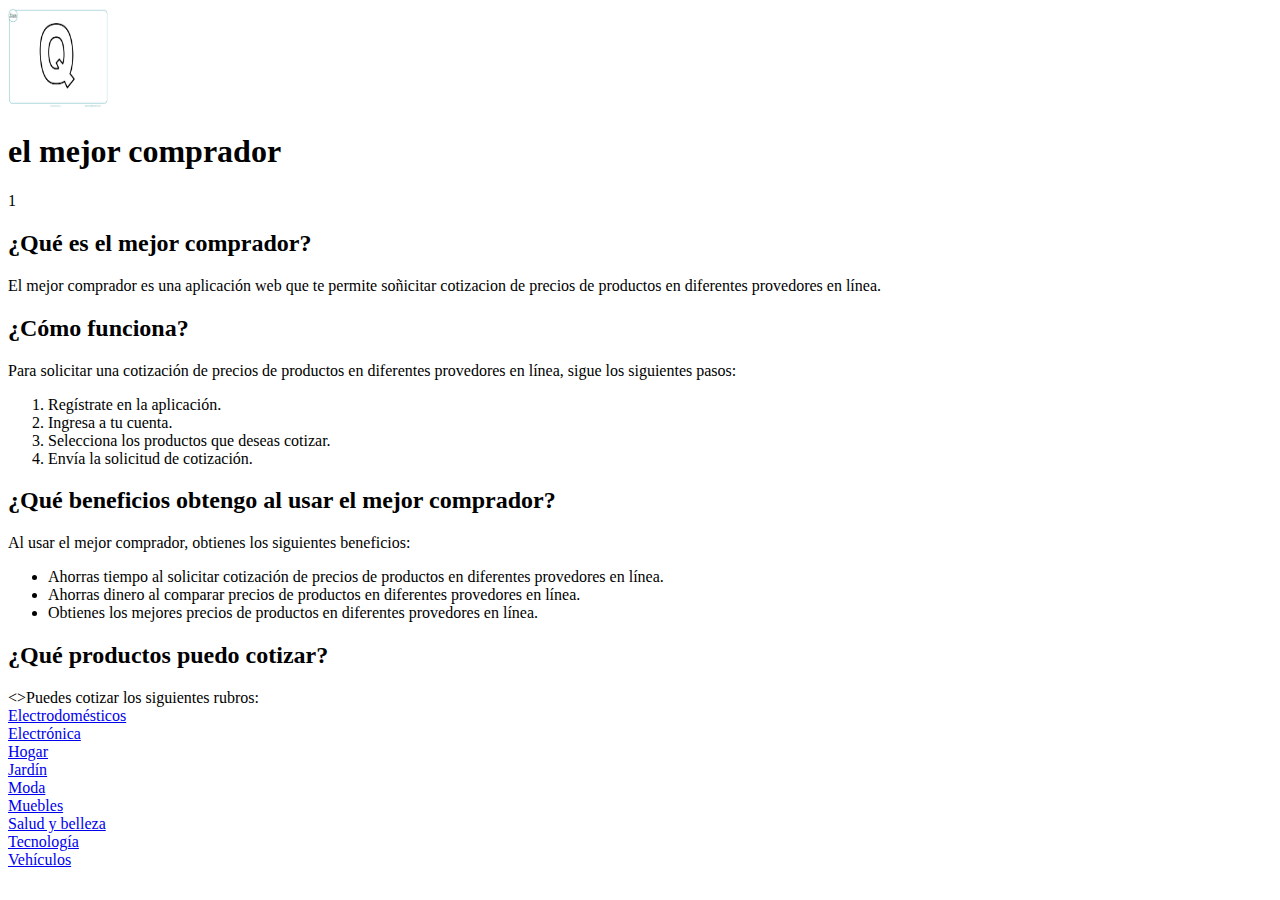
==== roberto998/lun30/index.html @ 2a202987 "Elimina archivo README.md y agrega archivos index.html, estiloIndex.css y listaRubro.html" ====
<!DOCTYPE html>
<html lang="es">
<head>
    <meta charset="UTF-8">
    <meta name="viewport" content="width=device-width, initial-scale=1.0">
    <title>el mejor comprador</title>
    <source src = "imagen/q.jpg" alt = "logo de la empresa" width = "100" height = "100"> 

    <link rel="stylesheet" href="../html/listas/listaRubro.html">
    <link rel="stylesheet" href="../estilo/estiloIndex.css">



</head>
<body>

<img src="imagen/q.jpg" alt="logo de la empresa" width="100" height="100">
    <h1>el mejor comprador</h1>1
<div>
    <h2>¿Qué es el mejor comprador?</h2>
    <p>El mejor comprador es una aplicación web que te permite soñicitar cotizacion de precios de productos en diferentes provedores en línea.</p>
</div>
<div></div>
    <h2>¿Cómo funciona?</h2>
    <p>Para solicitar una cotización de precios de productos en diferentes provedores en línea, sigue los siguientes pasos:</p>
    <ol>
        <li>Regístrate en la aplicación.</li>
        <li>Ingresa a tu cuenta.</li>
        <li>Selecciona los productos que deseas cotizar.</li>
        <li>Envía la solicitud de cotización.</li>
    </ol>
</div>
<div></div>
    <h2>¿Qué beneficios obtengo al usar el mejor comprador?</h2>
    <p>Al usar el mejor comprador, obtienes los siguientes beneficios:</p>
    <ul>
        <li>Ahorras tiempo al solicitar cotización de precios de productos en diferentes provedores en línea.</li>
        <li>Ahorras dinero al comparar precios de productos en diferentes provedores en línea.</li>
        <li>Obtienes los mejores precios de productos en diferentes provedores en línea.</li>
    </ul>
</div>
<div></div>
    <h2>¿Qué productos puedo cotizar?</h2>
    <>Puedes cotizar los siguientes rubros:</
/*  crear un menu de rubros */
    <ul>
        <li><a href="../listas/listaRubro.html">Electrodomésticos</a></li>
        <li><a href="../listas/listaRubro.html">Electrónica</a></li>
        <li><a href="../listas/listaRubro.html">Hogar</a></li>
        <li><a href="../listas/listaRubro.html">Jardín</a></li>
        <li><a href="../listas/listaRubro.html">Moda</a></li>
        <li><a href="../listas/listaRubro.html">Muebles</a></li>
        <li><a href="../listas/listaRubro.html">Salud y belleza</a></li>
        <li><a href="../listas/listaRubro.html">Tecnología</a></li>
        <li><a href="../listas/listaRubro.html">Vehículos</a></li>
    </ul>
    






    

    
</body>
</html>
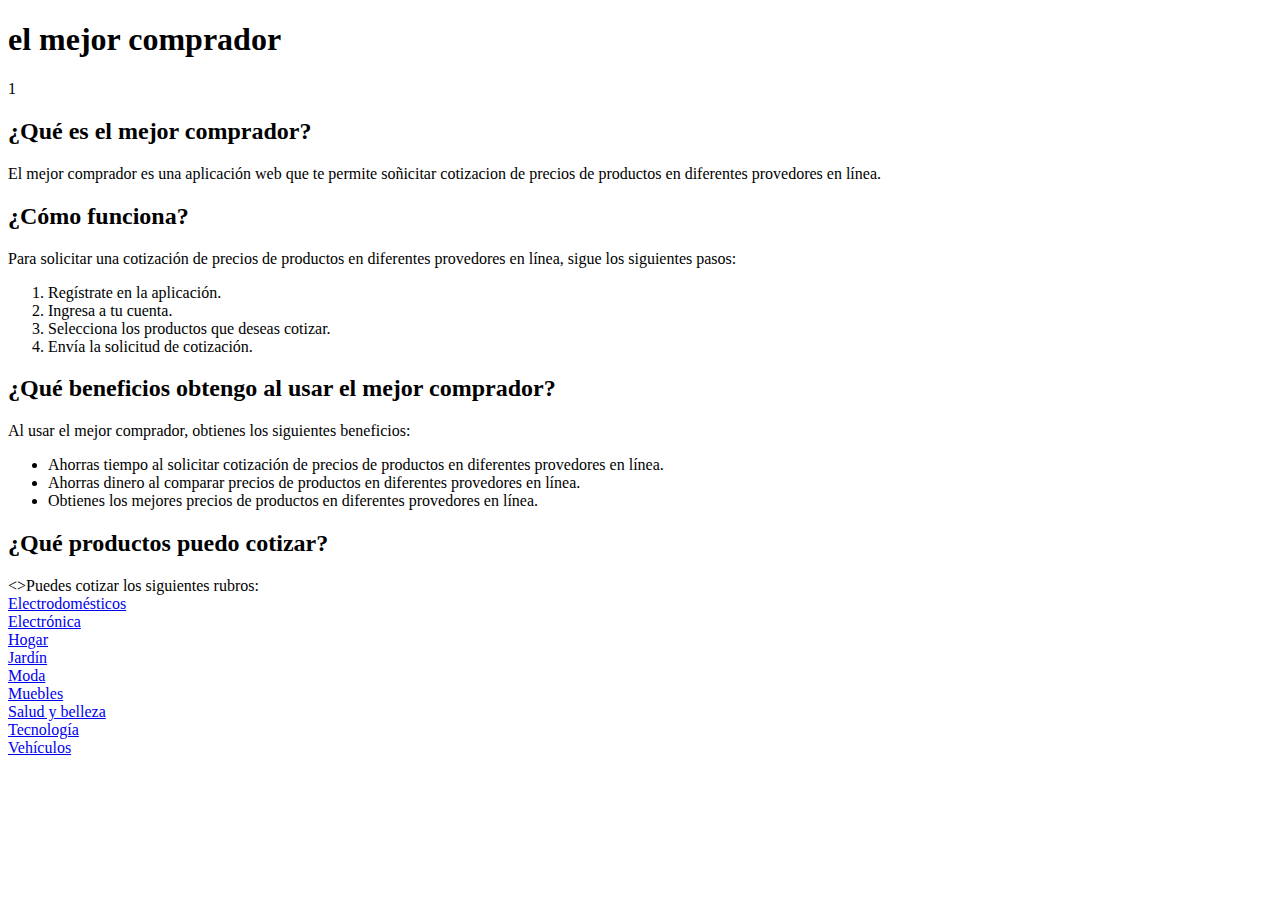
==== commit f0e0157b: "Agrega imagen de logo y corrige título en index.html" ====
--- a/roberto998/lun30/index.html
+++ b/roberto998/lun30/index.html
@@ -14,7 +14,7 @@
 </head>
 <body>
 
-<img src="imagen/q.jpg" alt="logo de la empresa" width="100" height="100">
+
     <h1>el mejor comprador</h1>1
 <div>
     <h2>¿Qué es el mejor comprador?</h2>
